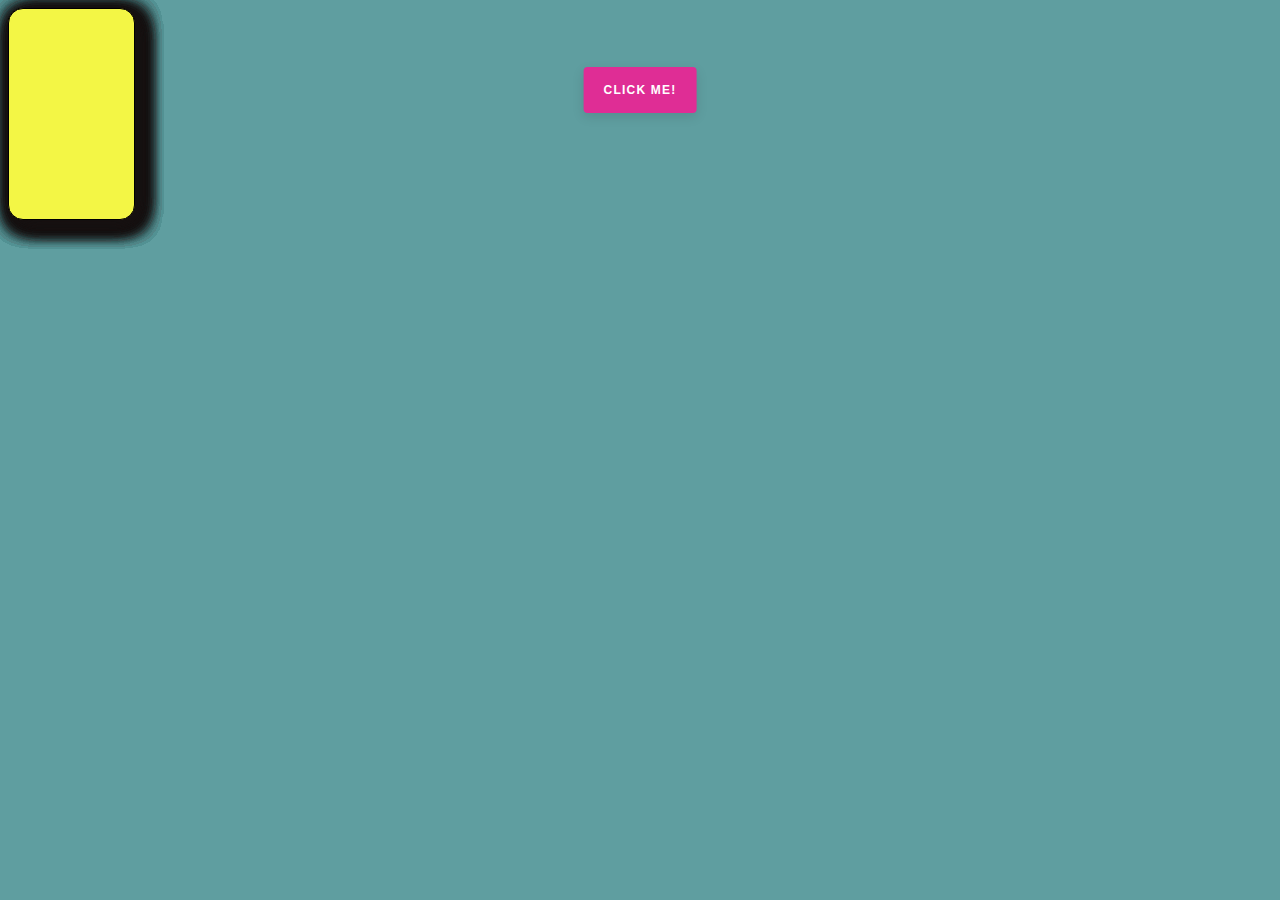
==== cards.html @ e1c61694 "Add files via upload" ====
<!DOCTYPE html>
<html lang="en">
  <head>
    <meta charset="UTF-8" />
    <meta name="viewport" content="width=device-width, initial-scale=1.0" />
    <title>Document</title>
    <script src="https://code.jquery.com/jquery-3.7.1.js"></script>
    <script>
      $(document).ready(function () {
        $(".btn").click(function () {
          $(".a1").animate(
            {
              left: "100px",
              rotate: "30deg",
              bottom: "20px",
            },
            1300
          );

          $(".a2").animate(
            {
              left: "200px",
              rotate: "30deg",
              bottom: "20px",
            },
            1200
          );

          $(".a3").animate(
            {
              left: "300px",
              rotate: "30deg",
              bottom: "20px",
            },
            1100
          );

          $(".a4").animate(
            {
              left: "400px",
              rotate: "30deg",
              bottom: "20px",
            },
            1000
          );

          $(".a5").animate(
            {
              left: "500px",
              rotate: "30deg",
              bottom: "20px",
            },
            900
          );

          $(".a6").animate(
            {
              left: "600px",
              rotate: "30deg",
              bottom: "20px",
            },
            800
          );

          $(".a7").animate(
            {
              left: "700px",
              rotate: "30deg",
              bottom: "20px",
            },
            700
          );

          $(".a8").animate(
            {
              left: "800px",
              rotate: "30deg",
              bottom: "20px",
            },
            600
          );

          $(".a9").animate(
            {
              left: "900px",
              rotate: "30deg",
              bottom: "20px",
            },
            500
          );

          $(".a10").animate(
            {
              left: "1000px",
              rotate: "30deg",
              bottom: "20px",
            },
            400
          );

          $(".a11").animate(
            {
              left: "1100px",
              rotate: "30deg",
              bottom: "20px",
            },
            300
          );

          $(".a12").animate(
            {
              left: "1200px",
              rotate: "30deg",
              bottom: "20px",
            },
            200
          );

          $(".a13").animate(
            {
              left: "1300px",
              rotate: "30deg",
              bottom: "20px",
            },
            100
          );
        });
      });
    </script>
    <style>
      .btn {
        position: absolute;
        top: 10%;
        left: 50%;
        transform: translate(-50%, -50%);
        outline: 0;
        display: inline-flex;
        align-items: center;
        justify-content: space-between;
        background: #df2d95;
        min-width: 100px;
        border: 0;
        border-radius: 4px;
        box-shadow: 0 4px 12px rgba(0, 0, 0, 0.1);
        box-sizing: border-box;
        padding: 16px 20px;
        color: #fff;
        font-size: 12px;
        font-weight: 600;
        letter-spacing: 1.2px;
        text-transform: uppercase;
        overflow: hidden;
        cursor: pointer;
      }

      .btn:hover {
        opacity: 0.95;
      }

      .btn .animation {
        border-radius: 100%;
        animation: ripple 0.6s linear infinite;
      }

      @keyframes ripple {
        0% {
          box-shadow: 0 0 0 0 rgba(255, 255, 255, 0.1),
            0 0 0 20px rgba(255, 255, 255, 0.1),
            0 0 0 40px rgba(255, 255, 255, 0.1),
            0 0 0 60px rgba(255, 255, 255, 0.1);
        }

        100% {
          box-shadow: 0 0 0 20px rgba(255, 255, 255, 0.1),
            0 0 0 40px rgba(255, 255, 255, 0.1),
            0 0 0 60px rgba(255, 255, 255, 0.1),
            0 0 0 80px rgba(255, 255, 255, 0);
        }
      }
      *{
        background-color: cadetblue;
      }
      .all {
        overflow: hidden;
        border: 1px solid;
        background-image: url("shizuka.jpg");
        background-size: cover;
        transition: 0.9s;
        perspective: 1000px;
        perspective-origin: right center;
        animation: animate 2s 1s linear;
        box-shadow: 5px 5px 20px rgb(22, 17, 17);
      }
      @keyframes animate {
        from{
            transform: rotate(0deg);
        }        
        to{
            transform: rotate(360deg);
        }
      }
      /* .all:hover{
        transform: rotateX(180deg);
        background-image: url("back.jpg");
        background-size: cover;
        cursor: pointer;
      } */
    </style>
  </head>
  <body>
    <button class="btn">
      <i class="animation"></i>Click Me!<i class="animation"></i>
    </button>
    <div class="container">
      <div
        class="a1 all"
        style="
          height: 210px;
          width: 125px;
          border-radius: 15px;
          background-color: #f0cd04;
          position: absolute;
        "
      ></div>

      <div
        class="a2 all"
        style="
          height: 210px;
          width: 125px;
          border-radius: 15px;
          background-color: #04c1f0;
          position: absolute;
        "
      ></div>

      <div
        class="a3 all"
        style="
          height: 210px;
          width: 125px;
          border-radius: 15px;
          background-color: #0424f0;
          position: absolute;
        "
      ></div>

      <div
        class="a4 all"
        style="
          height: 210px;
          width: 125px;
          border-radius: 15px;
          background-color: #7ef004;
          position: absolute;
        "
      ></div>

      <div
        class="a5 all"
        style="
          height: 210px;
          width: 125px;
          border-radius: 15px;
          background-color: #0804f0;
          position: absolute;
        "
      ></div>

      <div
        class="a6 all"
        style="
          height: 210px;
          width: 125px;
          border-radius: 15px;
          background-color: #f004c9;
          position: absolute;
        "
      ></div>

      <div
        class="a7 all"
        style="
          height: 210px;
          width: 125px;
          border-radius: 15px;
          background-color: #04f014;
          position: absolute;
        "
      ></div>

      <div
        class="a8 all"
        style="
          height: 210px;
          width: 125px;
          border-radius: 15px;
          background-color: #4775f1;
          position: absolute;
        "
      ></div>

      <div
        class="a9 all"
        style="
          height: 210px;
          width: 125px;
          border-radius: 15px;
          background-color: #04c5f0;
          position: absolute;
        "
      ></div>

      <div
        class="a10 all"
        style="
          height: 210px;
          width: 125px;
          border-radius: 15px;
          background-color: #f00404;
          position: absolute;
        "
      ></div>

      <div
        class="a11 all"
        style="
          height: 210px;
          width: 125px;
          border-radius: 15px;
          background-color: #3ff004;
          position: absolute;
        "
      ></div>

      <div
        class="a12 all"
        style="
          height: 210px;
          width: 125px;
          border-radius: 15px;
          background-color: #f004e4;
          position: absolute;
        "
      ></div>

      <div
        class="a13 all"
        style="
          height: 210px;
          width: 125px;
          border-radius: 15px;
          background-color: #f3f645;
          position: absolute;
        "
      ></div>
    </div>
  </body>
</html>
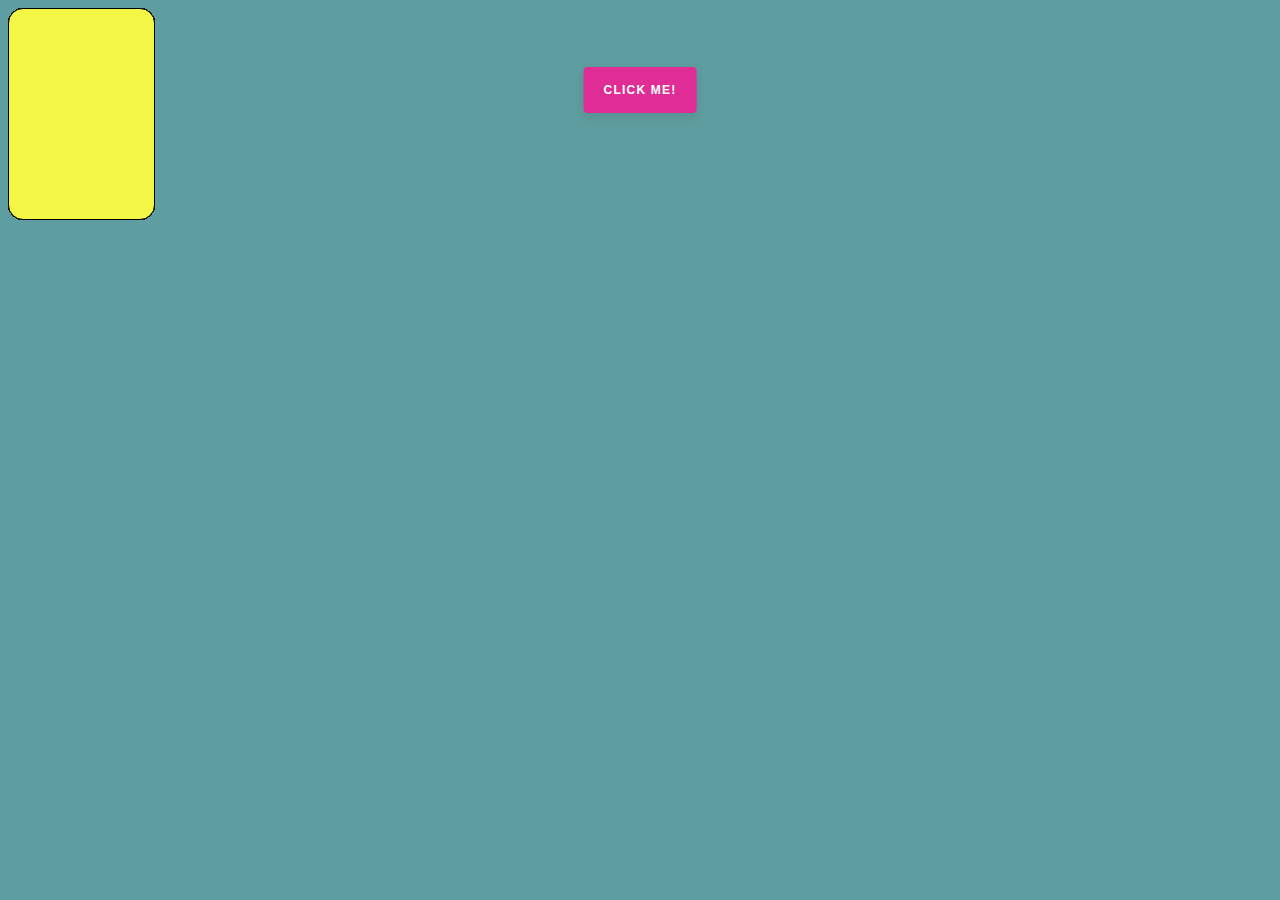
==== commit 067866a3: "...." ====
--- a/cards.html
+++ b/cards.html
@@ -3,7 +3,7 @@
   <head>
     <meta charset="UTF-8" />
     <meta name="viewport" content="width=device-width, initial-scale=1.0" />
-    <title>Document</title>
+    <title>Playing cards</title>
     <script src="https://code.jquery.com/jquery-3.7.1.js"></script>
     <script>
       $(document).ready(function () {
@@ -181,15 +181,13 @@
         background-color: cadetblue;
       }
       .all {
-        overflow: hidden;
         border: 1px solid;
-        background-image: url("shizuka.jpg");
+        background-image: url("https://imgs.search.brave.com/HgpHZwbe2TS_tIqqPp7kj0IgGxT5-TTeqm6Q8oOrz9Q/rs:fit:500:0:0:0/g:ce/aHR0cHM6Ly9pLnBp/bmltZy5jb20vb3Jp/Z2luYWxzLzJjL2Nh/LzNjLzJjY2EzY2I0/NzIzN2Q5MjE0ZDhk/OWFiMTQ4MGQ1Y2U0/LmpwZw");
         background-size: cover;
         transition: 0.9s;
         perspective: 1000px;
         perspective-origin: right center;
         animation: animate 2s 1s linear;
-        box-shadow: 5px 5px 20px rgb(22, 17, 17);
       }
       @keyframes animate {
         from{
@@ -216,7 +214,7 @@
         class="a1 all"
         style="
           height: 210px;
-          width: 125px;
+          width: 145px;
           border-radius: 15px;
           background-color: #f0cd04;
           position: absolute;
@@ -227,7 +225,7 @@
         class="a2 all"
         style="
           height: 210px;
-          width: 125px;
+          width: 145px;
           border-radius: 15px;
           background-color: #04c1f0;
           position: absolute;
@@ -238,7 +236,7 @@
         class="a3 all"
         style="
           height: 210px;
-          width: 125px;
+          width: 145px;
           border-radius: 15px;
           background-color: #0424f0;
           position: absolute;
@@ -249,7 +247,7 @@
         class="a4 all"
         style="
           height: 210px;
-          width: 125px;
+          width: 145px;
           border-radius: 15px;
           background-color: #7ef004;
           position: absolute;
@@ -260,7 +258,7 @@
         class="a5 all"
         style="
           height: 210px;
-          width: 125px;
+          width: 145px;
           border-radius: 15px;
           background-color: #0804f0;
           position: absolute;
@@ -271,7 +269,7 @@
         class="a6 all"
         style="
           height: 210px;
-          width: 125px;
+          width: 145px;
           border-radius: 15px;
           background-color: #f004c9;
           position: absolute;
@@ -282,7 +280,7 @@
         class="a7 all"
         style="
           height: 210px;
-          width: 125px;
+          width: 145px;
           border-radius: 15px;
           background-color: #04f014;
           position: absolute;
@@ -293,7 +291,7 @@
         class="a8 all"
         style="
           height: 210px;
-          width: 125px;
+          width: 145px;
           border-radius: 15px;
           background-color: #4775f1;
           position: absolute;
@@ -304,7 +302,7 @@
         class="a9 all"
         style="
           height: 210px;
-          width: 125px;
+          width: 145px;
           border-radius: 15px;
           background-color: #04c5f0;
           position: absolute;
@@ -315,7 +313,7 @@
         class="a10 all"
         style="
           height: 210px;
-          width: 125px;
+          width: 145px;
           border-radius: 15px;
           background-color: #f00404;
           position: absolute;
@@ -326,7 +324,7 @@
         class="a11 all"
         style="
           height: 210px;
-          width: 125px;
+          width: 145px;
           border-radius: 15px;
           background-color: #3ff004;
           position: absolute;
@@ -337,7 +335,7 @@
         class="a12 all"
         style="
           height: 210px;
-          width: 125px;
+          width: 145px;
           border-radius: 15px;
           background-color: #f004e4;
           position: absolute;
@@ -348,7 +346,7 @@
         class="a13 all"
         style="
           height: 210px;
-          width: 125px;
+          width: 145px;
           border-radius: 15px;
           background-color: #f3f645;
           position: absolute;
@@ -356,4 +354,4 @@
       ></div>
     </div>
   </body>
-</html>+</html>
